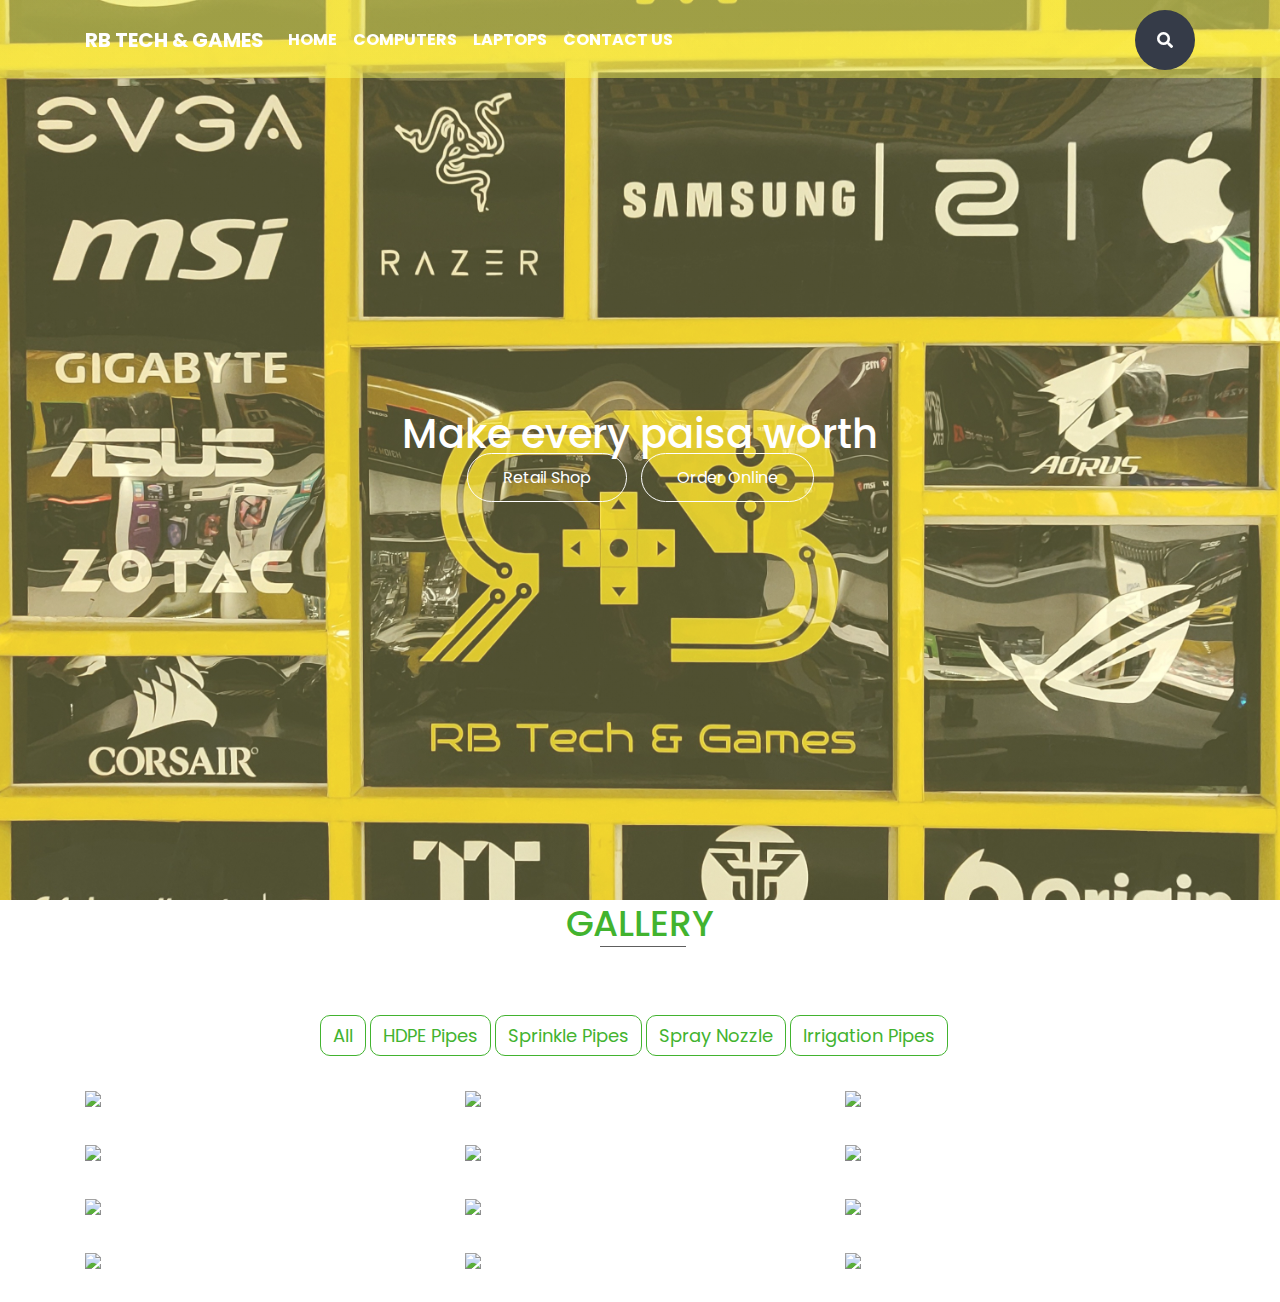
==== index.html @ 636d8452 "image Gallery + scrolling" ====
<!DOCTYPE html>
  <head>
    <meta charset="UTF-8" />
    <meta name="viewport" content="width=device-width, initial-scale=1.0" />
    <meta charset="utf-8" />
    <meta http-equiv="x-ua-compatible" content="ie=edge" />

    <link
      rel="stylesheet"
      href="https://maxcdn.bootstrapcdn.com/bootstrap/4.3.1/css/bootstrap.min.css"
    />
    <script src="https://ajax.googleapis.com/ajax/libs/jquery/3.4.1/jquery.min.js"></script>
    <script src="https://cdnjs.cloudflare.com/ajax/libs/popper.js/1.14.7/umd/popper.min.js"></script>
    <script src="https://maxcdn.bootstrapcdn.com/bootstrap/4.3.1/js/bootstrap.min.js"></script>

    <script src="https://code.jquery.com/jquery-3.5.1.min.js"></script>
    <script src="./script.js"></script>
    <link
      href="https://fonts.googleapis.com/css2?family=Poppins&display=swap"
      rel="stylesheet"
    />
    <link
      rel="stylesheet"
      href="https://use.fontawesome.com/releases/v5.5.0/css/all.css"
    />
    <link rel="stylesheet" href="./style.css" />

    <link
      href="https://fonts.googleapis.com/icon?family=Material+Icons"
      rel="stylesheet"
    />

    <link rel="stylesheet" href="assets/styles/production/main.min.css" />
    <script src="https://use.fontawesome.com/ca5187534d.js"></script>
    <link
      href="https://fonts.googleapis.com/css?family=Montserrat|Roboto+Condensed:700"
      rel="stylesheet"
    />

    <title>RB Tech</title>
  </head>
  
  <body>
    
    <div class="header" id="topheader">
      
      <nav class="navbar navbar-expand-lg fixed-top">
        <div class="container">
          <a class="navbar-brand" href="#">RB Tech & Games</a>
          <button
            class="navbar-toggler custom-toggler"
            type="button"
            data-toggle="collapse"
            data-target="#navbarSupportedContent"
            aria-controls="navbarSupportedContent"
            aria-expanded="false"
            aria-label="Toggle navigation"
          >
            <span class="navbar-toggler-icon"></span>
          </button>

          <div class="collapse navbar-collapse" id="navbarSupportedContent">
            <ul class="navbar-nav">
              <li class="nav-item active">
                <a class="nav-link" href="#">
                  Home <span class="sr-only">(current)</span>
                </a>
              </li>
              <li class="nav-item">
                <a class="nav-link" href="#">Computers</a>
              </li>
              <li class="nav-item">
                <a class="nav-link" href="#">Laptops</a>
              </li>
              <li class="nav-item">
                <a class="nav-link" href="#">Contact Us</a>
              </li>
            </ul>
            <div class="d-flex">
              <div class="searchbar">
                <input
                  class="search_input"
                  type="text"
                  name=""
                  placeholder="Search..."
                />
                <a href="#" class="search_icon"
                  ><i class="fas fa-search"></i
                ></a>
              </div>
            </div>
          </div>
        </div>
      </nav>

      <section class="header-section">
        <div class="center-div">
          <h1>Make every paisa worth</h1>
          <div class="header-buttons">
            <a href="#">Retail Shop</a> <a href="#">Order Online</a>
          </div>
        </div>
      </section>
    </div>
    
      <section class="Build-Gallery">
        <div class="container">
          <div class="row">
          <div class="gallery col-lg-12 col-md-12 col-sm-12 col-xs-12">
              <h1 class="gallery-title">Gallery</h1>
          </div>
  
          <div class="Filterbuttons" >
              <button class="btn btn-default filter-button" data-filter="all">All</button>
              <button class="btn btn-default filter-button" data-filter="hdpe">HDPE Pipes</button>
              <button class="btn btn-default filter-button" data-filter="sprinkle">Sprinkle Pipes</button>
              <button class="btn btn-default filter-button" data-filter="spray">Spray Nozzle</button>
              <button class="btn btn-default filter-button" data-filter="irrigation">Irrigation Pipes</button>
          </div>
          
          
  
              <div class="gallery_product col-lg-4 col-md-4 col-sm-4 col-xs-6 filter hdpe">
                  <img src="http://fakeimg.pl/365x365/" class="img-responsive">
              </div>
  
              <div class="gallery_product col-lg-4 col-md-4 col-sm-4 col-xs-6 filter sprinkle">
                  <img src="http://fakeimg.pl/365x365/" class="img-responsive">
              </div>
  
              <div class="gallery_product col-lg-4 col-md-4 col-sm-4 col-xs-6 filter hdpe">
                  <img src="http://fakeimg.pl/365x365/" class="img-responsive">
              </div>
  
              <div class="gallery_product col-lg-4 col-md-4 col-sm-4 col-xs-6 filter irrigation">
                  <img src="http://fakeimg.pl/365x365/" class="img-responsive">
              </div>
  
              <div class="gallery_product col-lg-4 col-md-4 col-sm-4 col-xs-6 filter spray">
                  <img src="http://fakeimg.pl/365x365/" class="img-responsive">
              </div>
  
              <div class="gallery_product col-lg-4 col-md-4 col-sm-4 col-xs-6 filter irrigation">
                  <img src="http://fakeimg.pl/365x365/" class="img-responsive">
              </div>
  
              <div class="gallery_product col-lg-4 col-md-4 col-sm-4 col-xs-6 filter spray">
                  <img src="http://fakeimg.pl/365x365/" class="img-responsive">
              </div>
  
              <div class="gallery_product col-lg-4 col-md-4 col-sm-4 col-xs-6 filter irrigation">
                  <img src="http://fakeimg.pl/365x365/" class="img-responsive">
              </div>
  
              <div class="gallery_product col-lg-4 col-md-4 col-sm-4 col-xs-6 filter irrigation">
                  <img src="http://fakeimg.pl/365x365/" class="img-responsive">
              </div>
  
              <div class="gallery_product col-lg-4 col-md-4 col-sm-4 col-xs-6 filter hdpe">
                  <img src="http://fakeimg.pl/365x365/" class="img-responsive">
              </div>
  
              <div class="gallery_product col-lg-4 col-md-4 col-sm-4 col-xs-6 filter spray">
                  <img src="http://fakeimg.pl/365x365/" class="img-responsive">
              </div>
  
              <div class="gallery_product col-lg-4 col-md-4 col-sm-4 col-xs-6 filter sprinkle">
                  <img src="http://fakeimg.pl/365x365/" class="img-responsive">
              </div>
          </div>
      </div>
      </section>
      
    </div>
    
    
  </body>
  
</html>
---- style.css ----
* {
  margin: 0px;
  padding: 0px;
  box-sizing: border-box;
  font-family: "Poppins", sans-serif;
}

body,
html {
  height: 100%;
}

body {
  background-image: linear-gradient(
      rgba(255, 255, 153, 0.3),
      rgba(255, 255, 153, 0.3)
    ),
    url(./images/Background-wall.jpg);
  background-size: 100% 100%;
  background-position: center;
  background-size: cover;
  background-repeat: no-repeat;
  background-attachment: fixed;
}

/* .parallax {
  
  background-image: linear-gradient(
      rgba(255, 255, 153, 0.3),
      rgba(255, 255, 153, 0.3)
    ),
    url(./images/Background-wall.jpg);

  
  height: 100%;

  
  background-attachment: fixed;
  background-position: center;
  background-repeat: no-repeat;
  background-size: cover;
} */

.header {
  height: 100%;
  position: relative;
}

/* .Build-Gallery {
  height: 100%;
  background-image: linear-gradient(
      rgba(255, 255, 153, 0.3),
      rgba(255, 255, 153, 0.3)
    ),
    url(./images/Background-wall.jpg);
  background-repeat: no-repeat;
  background-size: 100% 100%;

  
  background-attachment: fixed;
  background-position: center;
  background-repeat: no-repeat;
  background-size: cover;
} */

.navbar::before {
  content: "";
  position: absolute;
  top: 0%;
  bottom: 0%;
  left: 0;
  right: 0;
  z-index: -1;
  background: linear-gradient(
    to right,
    #fafa5e77 0%,
    #fafa5e77 0%,
    #fafa5e77 100%
  );
}

.searchbar {
  margin-bottom: auto;
  margin-top: auto;
  height: 60px;
  background-color: #353b48;
  border-radius: 30px;
  padding: 10px;
}

.search_input {
  color: white;
  border: 0;
  outline: 0;
  background: none;
  width: 0;
  caret-color: transparent;
  line-height: 40px;
  transition: width 0.4s linear;
}

.searchbar:hover > .search_input {
  padding: 0 10px;
  width: 150px;
  caret-color: red;
  transition: width 0.4s linear;
}

.searchbar:hover > .search_icon {
  background: white;
  color: #e74c3c;
}

.search_icon {
  height: 40px;
  width: 40px;
  float: right;
  display: flex;
  justify-content: center;
  align-items: center;
  border-radius: 50%;
  color: white;
  text-decoration: none;
}

.navbar-toggler {
  border-radius: 0%;
  cursor: pointer;
}

.navbar-nav {
  margin-right: auto;
}

.d-flex {
  justify-content: center;
  height: -100px;
}

.container {
  text-transform: uppercase;
  padding-top: 2px;
}

.custom-toggler .navbar-toggler-icon {
  background-image: url(./images/open-menu.svg);
}

.custom-toggler.navbar-toggler {
  border-color: rgb(0, 0, 0);
}
.nav-item a {
  color: #fff;
  font-weight: bold;
}

.container a {
  color: #fff;
  font-weight: bold;
}

.header-section {
  color: white;
  text-align: center;
  /* position: fixed;
  width: 500px;
  height: 200px;
  top: 50%;
  left: 50%;
  margin-top: -100px; 
  margin-left: -250px; */
}

.center-div {
  width: 100%;
  height: auto;
  position: absolute;
  top: 50%;
  left: 50%;
  transform: translate(-50%, -50%);
  -ms-transform: translate(-50%, -50%);
  -webkit-transform: translate(-50%, -50%);
}

.header-buttons a {
  border: 1px solid;
  color: white;
  border-radius: 100px;
  margin: 0 5px;
  padding: 12px 35px;
  outline: none;
  font: 1rem;
  font-weight: 400;
  line-height: 1.4;
  text-align: center;
}

.header-buttons a:hover {
  color: #50d1c0;
  background: #fff;
  text-decoration: none;
  box-shadow: 0 0 20px 0 rgba(0, 0, 0, 0.3);
}

.gallery-title {
  font-size: 36px;
  color: #42b32f;
  text-align: center;
  font-weight: 500;
  margin-bottom: 70px;
}
.gallery-title:after {
  content: "";
  position: absolute;
  width: 7.5%;
  left: 46.5%;
  height: 45px;
  border-bottom: 1px solid #5e5e5e;
}
.filter-button {
  font-size: 18px;
  border: 1px solid #42b32f;
  border-radius: 10px;
  text-align: center;
  color: #42b32f;
  margin-bottom: 30px;
}
.filter-button:hover {
  font-size: 18px;
  border: 1px solid #42b32f;
  border-radius: 5px;
  text-align: center;
  color: #ffffff;
  background-color: #42b32f;
}
.btn-default:active .filter-button:active {
  background-color: #42b32f;
  color: white;
}

.port-image {
  width: 100%;
}

.gallery_product {
  margin-bottom: 30px;
}

.Filterbuttons {
  padding-left: 150px;
  margin-left: 100px;
  text-align: center;
}
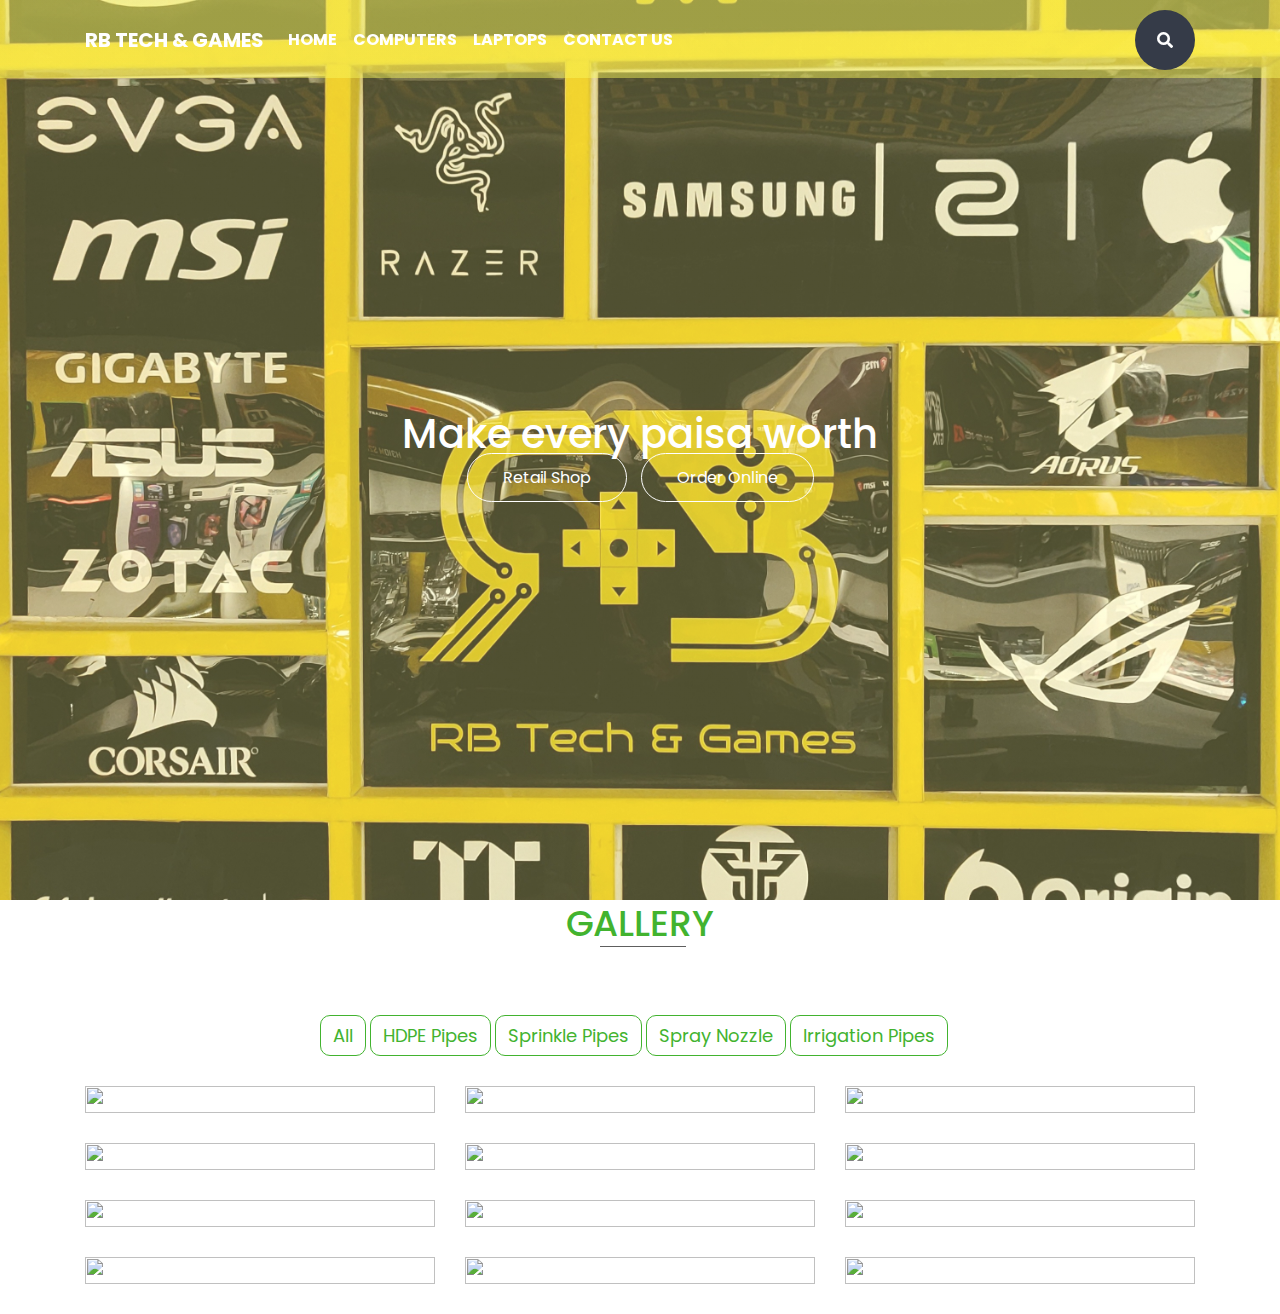
==== commit 5adf1b0c: "Prodcuts Page done" ====
--- a/index.html
+++ b/index.html
@@ -1,179 +1,151 @@
 <!DOCTYPE html>
-  <head>
-    <meta charset="UTF-8" />
-    <meta name="viewport" content="width=device-width, initial-scale=1.0" />
-    <meta charset="utf-8" />
-    <meta http-equiv="x-ua-compatible" content="ie=edge" />
 
-    <link
-      rel="stylesheet"
-      href="https://maxcdn.bootstrapcdn.com/bootstrap/4.3.1/css/bootstrap.min.css"
-    />
-    <script src="https://ajax.googleapis.com/ajax/libs/jquery/3.4.1/jquery.min.js"></script>
-    <script src="https://cdnjs.cloudflare.com/ajax/libs/popper.js/1.14.7/umd/popper.min.js"></script>
-    <script src="https://maxcdn.bootstrapcdn.com/bootstrap/4.3.1/js/bootstrap.min.js"></script>
+<head>
+  <meta charset="UTF-8" />
+  <meta name="viewport" content="width=device-width, initial-scale=1.0" />
+  <meta charset="utf-8" />
+  <meta http-equiv="x-ua-compatible" content="ie=edge" />
 
-    <script src="https://code.jquery.com/jquery-3.5.1.min.js"></script>
-    <script src="./script.js"></script>
-    <link
-      href="https://fonts.googleapis.com/css2?family=Poppins&display=swap"
-      rel="stylesheet"
-    />
-    <link
-      rel="stylesheet"
-      href="https://use.fontawesome.com/releases/v5.5.0/css/all.css"
-    />
-    <link rel="stylesheet" href="./style.css" />
+  <link rel="stylesheet" href="https://maxcdn.bootstrapcdn.com/bootstrap/4.3.1/css/bootstrap.min.css" />
+  <script src="https://ajax.googleapis.com/ajax/libs/jquery/3.4.1/jquery.min.js"></script>
+  <script src="https://cdnjs.cloudflare.com/ajax/libs/popper.js/1.14.7/umd/popper.min.js"></script>
+  <script src="https://maxcdn.bootstrapcdn.com/bootstrap/4.3.1/js/bootstrap.min.js"></script>
 
-    <link
-      href="https://fonts.googleapis.com/icon?family=Material+Icons"
-      rel="stylesheet"
-    />
+  <script src="https://code.jquery.com/jquery-3.5.1.min.js"></script>
+  <script src="./script.js"></script>
+  <link href="https://fonts.googleapis.com/css2?family=Poppins&display=swap" rel="stylesheet" />
+  <link rel="stylesheet" href="https://use.fontawesome.com/releases/v5.5.0/css/all.css" />
+  <link rel="stylesheet" href="./style.css" />
 
-    <link rel="stylesheet" href="assets/styles/production/main.min.css" />
-    <script src="https://use.fontawesome.com/ca5187534d.js"></script>
-    <link
-      href="https://fonts.googleapis.com/css?family=Montserrat|Roboto+Condensed:700"
-      rel="stylesheet"
-    />
+  <link href="https://fonts.googleapis.com/icon?family=Material+Icons" rel="stylesheet" />
 
-    <title>RB Tech</title>
-  </head>
-  
-  <body>
-    
-    <div class="header" id="topheader">
-      
-      <nav class="navbar navbar-expand-lg fixed-top">
-        <div class="container">
-          <a class="navbar-brand" href="#">RB Tech & Games</a>
-          <button
-            class="navbar-toggler custom-toggler"
-            type="button"
-            data-toggle="collapse"
-            data-target="#navbarSupportedContent"
-            aria-controls="navbarSupportedContent"
-            aria-expanded="false"
-            aria-label="Toggle navigation"
-          >
-            <span class="navbar-toggler-icon"></span>
-          </button>
+  <link rel="stylesheet" href="assets/styles/production/main.min.css" />
+  <script src="https://use.fontawesome.com/ca5187534d.js"></script>
+  <link href="https://fonts.googleapis.com/css?family=Montserrat|Roboto+Condensed:700" rel="stylesheet" />
 
-          <div class="collapse navbar-collapse" id="navbarSupportedContent">
-            <ul class="navbar-nav">
-              <li class="nav-item active">
-                <a class="nav-link" href="#">
-                  Home <span class="sr-only">(current)</span>
-                </a>
-              </li>
-              <li class="nav-item">
-                <a class="nav-link" href="#">Computers</a>
-              </li>
-              <li class="nav-item">
-                <a class="nav-link" href="#">Laptops</a>
-              </li>
-              <li class="nav-item">
-                <a class="nav-link" href="#">Contact Us</a>
-              </li>
-            </ul>
-            <div class="d-flex">
-              <div class="searchbar">
-                <input
-                  class="search_input"
-                  type="text"
-                  name=""
-                  placeholder="Search..."
-                />
-                <a href="#" class="search_icon"
-                  ><i class="fas fa-search"></i
-                ></a>
-              </div>
+  <title>RB Tech</title>
+</head>
+
+<body>
+
+  <div class="header" id="topheader">
+
+    <nav class="navbar navbar-expand-lg fixed-top">
+      <div class="container">
+        <a class="navbar-brand" href="#">RB Tech & Games</a>
+        <button class="navbar-toggler custom-toggler" type="button" data-toggle="collapse"
+          data-target="#navbarSupportedContent" aria-controls="navbarSupportedContent" aria-expanded="false"
+          aria-label="Toggle navigation">
+          <span class="navbar-toggler-icon"></span>
+        </button>
+
+        <div class="collapse navbar-collapse" id="navbarSupportedContent">
+          <ul class="navbar-nav">
+            <li class="nav-item active">
+              <a class="nav-link" href="#">
+                Home <span class="sr-only">(current)</span>
+              </a>
+            </li>
+            <li class="nav-item">
+              <a class="nav-link" href="#">Computers</a>
+            </li>
+            <li class="nav-item">
+              <a class="nav-link" href="#">Laptops</a>
+            </li>
+            <li class="nav-item">
+              <a class="nav-link" href="#">Contact Us</a>
+            </li>
+          </ul>
+          <div class="d-flex">
+            <div class="searchbar">
+              <input class="search_input" type="text" name="" placeholder="Search..." />
+              <a href="#" class="search_icon"><i class="fas fa-search"></i></a>
             </div>
           </div>
         </div>
-      </nav>
+      </div>
+    </nav>
 
-      <section class="header-section">
-        <div class="center-div">
-          <h1>Make every paisa worth</h1>
-          <div class="header-buttons">
-            <a href="#">Retail Shop</a> <a href="#">Order Online</a>
-          </div>
+    <section class="header-section">
+      <div class="center-div">
+        <h1>Make every paisa worth</h1>
+        <div class="header-buttons">
+          <a href="#">Retail Shop</a> <a href="#">Order Online</a>
         </div>
-      </section>
+      </div>
+    </section>
+  </div>
+
+  <section class="Build-Gallery">
+    <div class="container">
+      <div class="row">
+        <div class="gallery col-lg-12 col-md-12 col-sm-12 col-xs-12">
+          <h1 class="gallery-title">Gallery</h1>
+        </div>
+
+        <div class="Filterbuttons">
+          <button class="btn btn-default filter-button" data-filter="all">All</button>
+          <button class="btn btn-default filter-button" data-filter="hdpe">HDPE Pipes</button>
+          <button class="btn btn-default filter-button" data-filter="sprinkle">Sprinkle Pipes</button>
+          <button class="btn btn-default filter-button" data-filter="spray">Spray Nozzle</button>
+          <button class="btn btn-default filter-button" data-filter="irrigation">Irrigation Pipes</button>
+        </div>
+
+
+
+        <div class="gallery_product col-lg-4 col-md-4 col-sm-4 col-xs-6 filter hdpe">
+          <img src="http://fakeimg.pl/365x365/" class="img-responsive">
+        </div>
+
+        <div class="gallery_product col-lg-4 col-md-4 col-sm-4 col-xs-6 filter sprinkle">
+          <img src="http://fakeimg.pl/365x365/" class="img-responsive">
+        </div>
+
+        <div class="gallery_product col-lg-4 col-md-4 col-sm-4 col-xs-6 filter hdpe">
+          <img src="http://fakeimg.pl/365x365/" class="img-responsive">
+        </div>
+
+        <div class="gallery_product col-lg-4 col-md-4 col-sm-4 col-xs-6 filter irrigation">
+          <img src="http://fakeimg.pl/365x365/" class="img-responsive">
+        </div>
+
+        <div class="gallery_product col-lg-4 col-md-4 col-sm-4 col-xs-6 filter spray">
+          <img src="http://fakeimg.pl/365x365/" class="img-responsive">
+        </div>
+
+        <div class="gallery_product col-lg-4 col-md-4 col-sm-4 col-xs-6 filter irrigation">
+          <img src="http://fakeimg.pl/365x365/" class="img-responsive">
+        </div>
+
+        <div class="gallery_product col-lg-4 col-md-4 col-sm-4 col-xs-6 filter spray">
+          <img src="http://fakeimg.pl/365x365/" class="img-responsive">
+        </div>
+
+        <div class="gallery_product col-lg-4 col-md-4 col-sm-4 col-xs-6 filter irrigation">
+          <img src="http://fakeimg.pl/365x365/" class="img-responsive">
+        </div>
+
+        <div class="gallery_product col-lg-4 col-md-4 col-sm-4 col-xs-6 filter irrigation">
+          <img src="http://fakeimg.pl/365x365/" class="img-responsive">
+        </div>
+
+        <div class="gallery_product col-lg-4 col-md-4 col-sm-4 col-xs-6 filter hdpe">
+          <img src="http://fakeimg.pl/365x365/" class="img-responsive">
+        </div>
+
+        <div class="gallery_product col-lg-4 col-md-4 col-sm-4 col-xs-6 filter spray">
+          <img src="http://fakeimg.pl/365x365/" class="img-responsive">
+        </div>
+
+        <div class="gallery_product col-lg-4 col-md-4 col-sm-4 col-xs-6 filter sprinkle">
+          <img src="http://fakeimg.pl/365x365/" class="img-responsive">
+        </div>
+      </div>
     </div>
-    
-      <section class="Build-Gallery">
-        <div class="container">
-          <div class="row">
-          <div class="gallery col-lg-12 col-md-12 col-sm-12 col-xs-12">
-              <h1 class="gallery-title">Gallery</h1>
-          </div>
-  
-          <div class="Filterbuttons" >
-              <button class="btn btn-default filter-button" data-filter="all">All</button>
-              <button class="btn btn-default filter-button" data-filter="hdpe">HDPE Pipes</button>
-              <button class="btn btn-default filter-button" data-filter="sprinkle">Sprinkle Pipes</button>
-              <button class="btn btn-default filter-button" data-filter="spray">Spray Nozzle</button>
-              <button class="btn btn-default filter-button" data-filter="irrigation">Irrigation Pipes</button>
-          </div>
-          
-          
-  
-              <div class="gallery_product col-lg-4 col-md-4 col-sm-4 col-xs-6 filter hdpe">
-                  <img src="http://fakeimg.pl/365x365/" class="img-responsive">
-              </div>
-  
-              <div class="gallery_product col-lg-4 col-md-4 col-sm-4 col-xs-6 filter sprinkle">
-                  <img src="http://fakeimg.pl/365x365/" class="img-responsive">
-              </div>
-  
-              <div class="gallery_product col-lg-4 col-md-4 col-sm-4 col-xs-6 filter hdpe">
-                  <img src="http://fakeimg.pl/365x365/" class="img-responsive">
-              </div>
-  
-              <div class="gallery_product col-lg-4 col-md-4 col-sm-4 col-xs-6 filter irrigation">
-                  <img src="http://fakeimg.pl/365x365/" class="img-responsive">
-              </div>
-  
-              <div class="gallery_product col-lg-4 col-md-4 col-sm-4 col-xs-6 filter spray">
-                  <img src="http://fakeimg.pl/365x365/" class="img-responsive">
-              </div>
-  
-              <div class="gallery_product col-lg-4 col-md-4 col-sm-4 col-xs-6 filter irrigation">
-                  <img src="http://fakeimg.pl/365x365/" class="img-responsive">
-              </div>
-  
-              <div class="gallery_product col-lg-4 col-md-4 col-sm-4 col-xs-6 filter spray">
-                  <img src="http://fakeimg.pl/365x365/" class="img-responsive">
-              </div>
-  
-              <div class="gallery_product col-lg-4 col-md-4 col-sm-4 col-xs-6 filter irrigation">
-                  <img src="http://fakeimg.pl/365x365/" class="img-responsive">
-              </div>
-  
-              <div class="gallery_product col-lg-4 col-md-4 col-sm-4 col-xs-6 filter irrigation">
-                  <img src="http://fakeimg.pl/365x365/" class="img-responsive">
-              </div>
-  
-              <div class="gallery_product col-lg-4 col-md-4 col-sm-4 col-xs-6 filter hdpe">
-                  <img src="http://fakeimg.pl/365x365/" class="img-responsive">
-              </div>
-  
-              <div class="gallery_product col-lg-4 col-md-4 col-sm-4 col-xs-6 filter spray">
-                  <img src="http://fakeimg.pl/365x365/" class="img-responsive">
-              </div>
-  
-              <div class="gallery_product col-lg-4 col-md-4 col-sm-4 col-xs-6 filter sprinkle">
-                  <img src="http://fakeimg.pl/365x365/" class="img-responsive">
-              </div>
-          </div>
-      </div>
-      </section>
-      
-    </div>
-    
-    
-  </body>
-  
-</html>
+  </section>
+
+  </div>
+
+
+</body>
+</html>--- a/style.css
+++ b/style.css
@@ -43,7 +43,10 @@
 
 .header {
   height: 100%;
-  position: relative;
+}
+
+.header2 {
+  height: 10%;
 }
 
 /* .Build-Gallery {
@@ -251,3 +254,138 @@
   margin-left: 100px;
   text-align: center;
 }
+
+.product-title {
+  font-size: 50px;
+  color: red;
+  font-weight: bold;
+  font-variant-caps: all-petite-caps;
+  text-align: center;
+  font-weight: 500;
+  margin-bottom: 70px;
+}
+
+.products-card {
+  width: 100%;
+  height: 100vh;
+  display: flex;
+  align-items: center;
+  justify-content: center;
+  flex-wrap: wrap;
+}
+
+.card {
+  width: 300px;
+  height: 400px;
+  background: #f4f4f4;
+  position: relative;
+  border-radius: 10px;
+  box-shadow: 0;
+  transform: scale(0.95);
+  transition: box-shadow 0.5s ease-in-out, transform 0.5s ease-in-out;
+  overflow: hidden;
+}
+.card:hover {
+  transform: scale(1);
+  box-shadow: 5px 20px 30px rgba(0, 0, 0, 0.2);
+}
+.imgBox {
+  width: 100%;
+  height: 80%;
+  overflow: hidden;
+}
+img {
+  width: 100%;
+  height: 100%;
+  object-fit: contain;
+}
+.details {
+  position: absolute;
+  width: 100%;
+  height: 50%;
+  background: #f4f4f4be;
+  padding: 10px 20px;
+  bottom: -30%;
+  transition: 0.5s;
+}
+.details:hover {
+  bottom: 0;
+}
+.textContent {
+  position: relative;
+  margin-top: 10px;
+  color: #555;
+}
+h3 {
+  font-size: 20px;
+  padding: 10px 0;
+  font-weight: bold;
+  margin-bottom: 7px;
+  cursor: pointer;
+  display: flex;
+}
+.price {
+  position: absolute;
+  top: 0;
+  right: 0;
+  font-size: 30px;
+}
+
+.Buy-btn {
+  width: 100%;
+  padding: 5px 0;
+  margin: 10px 0;
+  background: #45b9e0;
+  color: #fff;
+  border-radius: 10px;
+  border: none;
+  outline: none;
+  cursor: pointer;
+}
+.Buy-btn:hover {
+  background: #5acef4;
+}
+.description {
+  background: #92879b;
+  position: absolute;
+  width: 140px;
+  height: 140px;
+  top: -70px;
+  right: -70px;
+  border-radius: 0 0 200px 200px;
+  transition: all 0.5s, border-radius 1s, top 1s;
+}
+.description .icon {
+  position: absolute;
+  top: 85px;
+  right: 85px;
+  color: #fff;
+  opacity: 1;
+}
+.description:hover {
+  width: 100%;
+  height: 80%;
+  right: 0;
+  top: 0;
+  border-radius: 0;
+}
+.description:hover .icon {
+  opacity: 0;
+}
+.description .contents {
+  color: #fff;
+  padding: 5%;
+  transform: scale(0.5);
+  transform: translateY(-200%);
+  transition: opacity 0.2s, transform 0.8s;
+  opacity: 0;
+}
+.description:hover .contents {
+  transform: scale(1);
+  opacity: 1;
+  transform: translateY(0);
+}
+.description h2 {
+  margin: 20px 0;
+  text-align: center;
+}
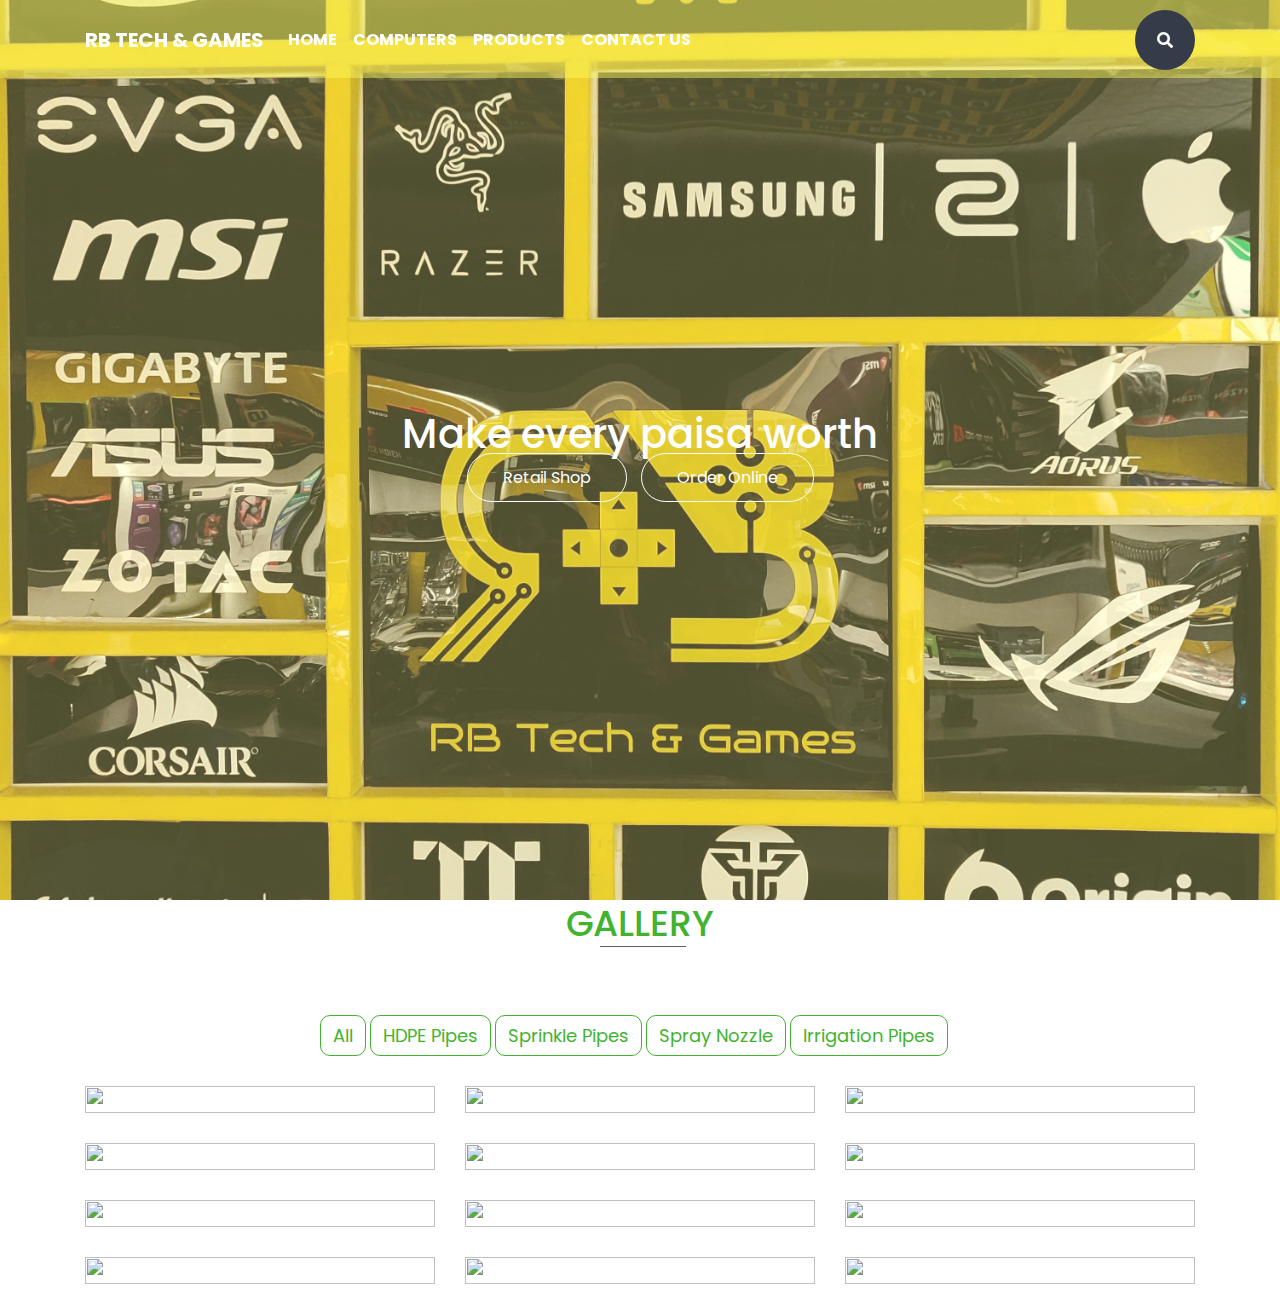
==== commit 5ae4d2f0: "Update index.html" ====
--- a/index.html
+++ b/index.html
@@ -50,7 +50,7 @@
               <a class="nav-link" href="#">Computers</a>
             </li>
             <li class="nav-item">
-              <a class="nav-link" href="#">Laptops</a>
+              <a class="nav-link" href="./products.html">Products</a>
             </li>
             <li class="nav-item">
               <a class="nav-link" href="#">Contact Us</a>
@@ -148,4 +148,5 @@
 
 
 </body>
+
 </html>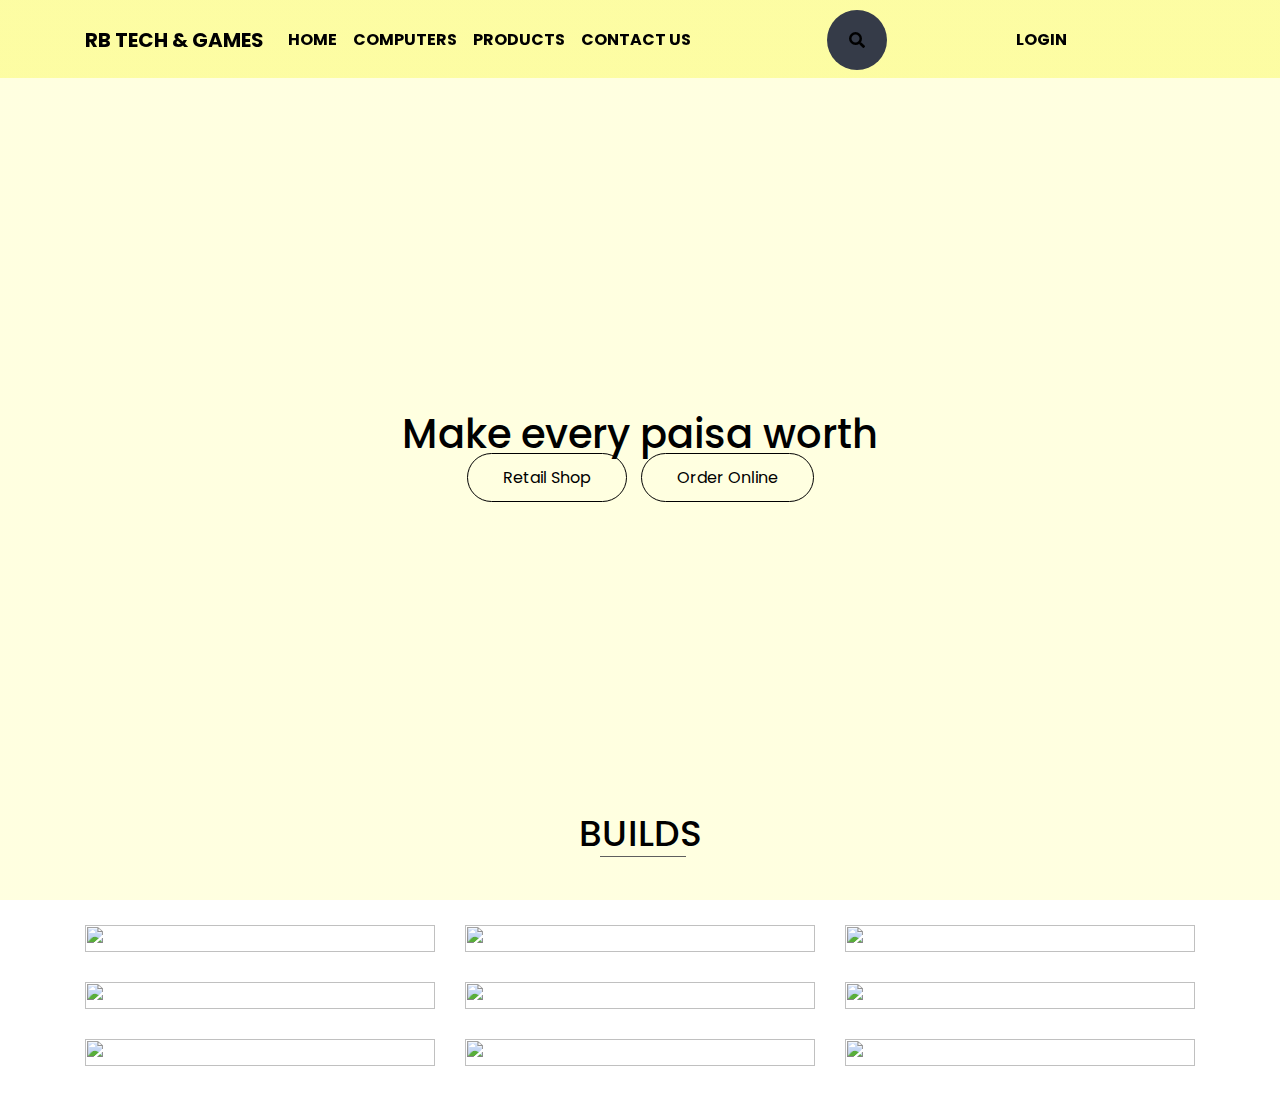
==== commit 7e8750f5: "Theme set + images online + Login btn added" ====
--- a/index.html
+++ b/index.html
@@ -32,7 +32,7 @@
 
     <nav class="navbar navbar-expand-lg fixed-top">
       <div class="container">
-        <a class="navbar-brand" href="#">RB Tech & Games</a>
+        <a class="navbar-brand" href="/index.html">RB Tech & Games</a>
         <button class="navbar-toggler custom-toggler" type="button" data-toggle="collapse"
           data-target="#navbarSupportedContent" aria-controls="navbarSupportedContent" aria-expanded="false"
           aria-label="Toggle navigation">
@@ -42,7 +42,7 @@
         <div class="collapse navbar-collapse" id="navbarSupportedContent">
           <ul class="navbar-nav">
             <li class="nav-item active">
-              <a class="nav-link" href="#">
+              <a class="nav-link" href="./index.html">
                 Home <span class="sr-only">(current)</span>
               </a>
             </li>
@@ -62,6 +62,10 @@
               <a href="#" class="search_icon"><i class="fas fa-search"></i></a>
             </div>
           </div>
+          <ul class="loginnav nav navbar-nav navbar-right">
+            <i class="fa fa-sign-in fa-lg" aria-hidden="true" style="margin-top: 3px;"></i>
+            <li><a class="loginbtn" href="/loginpage/index.html">Login</a></li>
+          </ul>
         </div>
       </div>
     </nav>
@@ -80,66 +84,46 @@
     <div class="container">
       <div class="row">
         <div class="gallery col-lg-12 col-md-12 col-sm-12 col-xs-12">
-          <h1 class="gallery-title">Gallery</h1>
-        </div>
-
-        <div class="Filterbuttons">
-          <button class="btn btn-default filter-button" data-filter="all">All</button>
-          <button class="btn btn-default filter-button" data-filter="hdpe">HDPE Pipes</button>
-          <button class="btn btn-default filter-button" data-filter="sprinkle">Sprinkle Pipes</button>
-          <button class="btn btn-default filter-button" data-filter="spray">Spray Nozzle</button>
-          <button class="btn btn-default filter-button" data-filter="irrigation">Irrigation Pipes</button>
+          <h1 class="gallery-title">Builds</h1>
         </div>
 
 
-
-        <div class="gallery_product col-lg-4 col-md-4 col-sm-4 col-xs-6 filter hdpe">
-          <img src="http://fakeimg.pl/365x365/" class="img-responsive">
+        <div class="gallery_product col-lg-4 col-md-4 col-sm-4 col-xs-6 ">
+          <img src="https://i.imgur.com/noR5tKv.png" class="img-responsive">
         </div>
 
-        <div class="gallery_product col-lg-4 col-md-4 col-sm-4 col-xs-6 filter sprinkle">
-          <img src="http://fakeimg.pl/365x365/" class="img-responsive">
+        <div class="gallery_product col-lg-4 col-md-4 col-sm-4 col-xs-6 ">
+          <img src="https://i.imgur.com/wCmJTk4.png" class="img-responsive">
         </div>
 
-        <div class="gallery_product col-lg-4 col-md-4 col-sm-4 col-xs-6 filter hdpe">
-          <img src="http://fakeimg.pl/365x365/" class="img-responsive">
+        <div class="gallery_product col-lg-4 col-md-4 col-sm-4 col-xs-6 ">
+          <img src="https://i.imgur.com/AqsRfBJ.png" class="img-responsive">
         </div>
 
-        <div class="gallery_product col-lg-4 col-md-4 col-sm-4 col-xs-6 filter irrigation">
-          <img src="http://fakeimg.pl/365x365/" class="img-responsive">
+        <div class="gallery_product col-lg-4 col-md-4 col-sm-4 col-xs-6 ">
+          <img src="https://i.imgur.com/cJpouPP.png" class="img-responsive">
         </div>
 
-        <div class="gallery_product col-lg-4 col-md-4 col-sm-4 col-xs-6 filter spray">
-          <img src="http://fakeimg.pl/365x365/" class="img-responsive">
+        <div class="gallery_product col-lg-4 col-md-4 col-sm-4 col-xs-6 ">
+          <img src="https://i.imgur.com/8oza1Qp.png" class="img-responsive">
         </div>
 
-        <div class="gallery_product col-lg-4 col-md-4 col-sm-4 col-xs-6 filter irrigation">
-          <img src="http://fakeimg.pl/365x365/" class="img-responsive">
+        <div class="gallery_product col-lg-4 col-md-4 col-sm-4 col-xs-6 ">
+          <img src="https://i.imgur.com/qcm1SRb.png" class="img-responsive">
         </div>
 
-        <div class="gallery_product col-lg-4 col-md-4 col-sm-4 col-xs-6 filter spray">
-          <img src="http://fakeimg.pl/365x365/" class="img-responsive">
+        <div class="gallery_product col-lg-4 col-md-4 col-sm-4 col-xs-6 ">
+          <img src="https://i.imgur.com/xkUBSXS.png" class="img-responsive">
         </div>
 
-        <div class="gallery_product col-lg-4 col-md-4 col-sm-4 col-xs-6 filter irrigation">
-          <img src="http://fakeimg.pl/365x365/" class="img-responsive">
+        <div class="gallery_product col-lg-4 col-md-4 col-sm-4 col-xs-6 ">
+          <img src="https://i.imgur.com/g6k8FcY.png" class="img-responsive">
         </div>
 
-        <div class="gallery_product col-lg-4 col-md-4 col-sm-4 col-xs-6 filter irrigation">
-          <img src="http://fakeimg.pl/365x365/" class="img-responsive">
+        <div class="gallery_product col-lg-4 col-md-4 col-sm-4 col-xs-6 ">
+          <img src="https://i.imgur.com/c7CO21Z.png" class="img-responsive">
         </div>
 
-        <div class="gallery_product col-lg-4 col-md-4 col-sm-4 col-xs-6 filter hdpe">
-          <img src="http://fakeimg.pl/365x365/" class="img-responsive">
-        </div>
-
-        <div class="gallery_product col-lg-4 col-md-4 col-sm-4 col-xs-6 filter spray">
-          <img src="http://fakeimg.pl/365x365/" class="img-responsive">
-        </div>
-
-        <div class="gallery_product col-lg-4 col-md-4 col-sm-4 col-xs-6 filter sprinkle">
-          <img src="http://fakeimg.pl/365x365/" class="img-responsive">
-        </div>
       </div>
     </div>
   </section>
--- a/style.css
+++ b/style.css
@@ -15,7 +15,7 @@
       rgba(255, 255, 153, 0.3),
       rgba(255, 255, 153, 0.3)
     ),
-    url(./images/Background-wall.jpg);
+    url(https://i.imgur.com/4sHIdzT.jpg);
   background-size: 100% 100%;
   background-position: center;
   background-size: cover;
@@ -42,7 +42,7 @@
 } */
 
 .header {
-  height: 100%;
+  height: 90%;
 }
 
 .header2 {
@@ -135,6 +135,10 @@
   margin-right: auto;
 }
 
+.loginnav {
+  margin-left: auto;
+}
+
 .d-flex {
   justify-content: center;
   height: -100px;
@@ -153,17 +157,17 @@
   border-color: rgb(0, 0, 0);
 }
 .nav-item a {
-  color: #fff;
+  color: black;
   font-weight: bold;
 }
 
 .container a {
-  color: #fff;
+  color: black;
   font-weight: bold;
 }
 
 .header-section {
-  color: white;
+  color: black;
   text-align: center;
   /* position: fixed;
   width: 500px;
@@ -187,7 +191,7 @@
 
 .header-buttons a {
   border: 1px solid;
-  color: white;
+  color: black;
   border-radius: 100px;
   margin: 0 5px;
   padding: 12px 35px;
@@ -199,15 +203,15 @@
 }
 
 .header-buttons a:hover {
-  color: #50d1c0;
-  background: #fff;
+  color: yellow;
+  background: black;
   text-decoration: none;
   box-shadow: 0 0 20px 0 rgba(0, 0, 0, 0.3);
 }
 
 .gallery-title {
   font-size: 36px;
-  color: #42b32f;
+  color: black;
   text-align: center;
   font-weight: 500;
   margin-bottom: 70px;
@@ -220,26 +224,6 @@
   height: 45px;
   border-bottom: 1px solid #5e5e5e;
 }
-.filter-button {
-  font-size: 18px;
-  border: 1px solid #42b32f;
-  border-radius: 10px;
-  text-align: center;
-  color: #42b32f;
-  margin-bottom: 30px;
-}
-.filter-button:hover {
-  font-size: 18px;
-  border: 1px solid #42b32f;
-  border-radius: 5px;
-  text-align: center;
-  color: #ffffff;
-  background-color: #42b32f;
-}
-.btn-default:active .filter-button:active {
-  background-color: #42b32f;
-  color: white;
-}
 
 .port-image {
   width: 100%;
@@ -249,15 +233,9 @@
   margin-bottom: 30px;
 }
 
-.Filterbuttons {
-  padding-left: 150px;
-  margin-left: 100px;
-  text-align: center;
-}
-
 .product-title {
   font-size: 50px;
-  color: red;
+  color: black;
   font-weight: bold;
   font-variant-caps: all-petite-caps;
   text-align: center;
@@ -277,7 +255,7 @@
 .card {
   width: 300px;
   height: 400px;
-  background: #f4f4f4;
+  background: black;
   position: relative;
   border-radius: 10px;
   box-shadow: 0;
@@ -303,7 +281,7 @@
   position: absolute;
   width: 100%;
   height: 50%;
-  background: #f4f4f4be;
+  background: yellow;
   padding: 10px 20px;
   bottom: -30%;
   transition: 0.5s;
